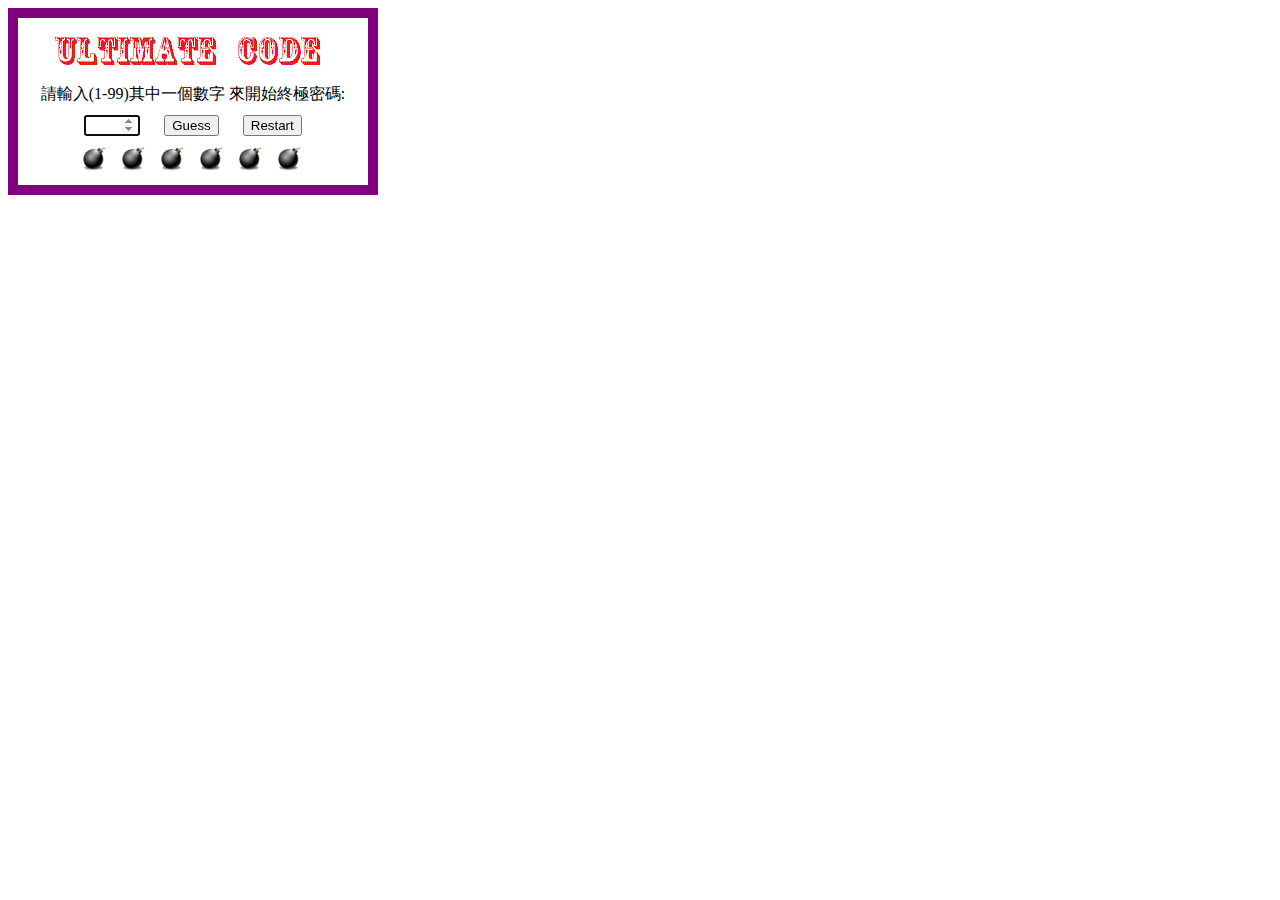
==== tku/w11_終極密碼/index.html @ 4489346d "Adding index" ====
<!DOCTYPE html>
<html lang="en">

<head>
    <meta charest="UTF-8">
    <title>Bomber</title>
    <link rel="stylesheet" href="css/key.css">
    <script src="js/key.js"></script>
    </head>
    
    <body onload="restart()">
        <img src="img/title1.gif">
        <form action="">
        請輸入(1-99)其中一個數字 來開始終極密碼:
        <br />
        <input type="number" id="code" min="1" max="99" value="" autofocus>
        <input type="button" value="Guess" onclick="doGuess()" >
        <input type="button" value="Restart" onclick="restart()">
        <div id="bombs">
            <img name="img1" src="img/bomber.png">
            <img name="img2" src="img/bomber.png">
            <img name="img3" src="img/bomber.png">
            <img name="img4" src="img/bomber.png">
            <img name="img5" src="img/bomber.png">
            <img name="img6" src="img/bomber.png">
            </div>    
        </form>
    </body>
</html>
---- tku/w11_終極密碼/css/key.css ----
body{
    border: 10px solid purple;
    text-align:center;
    width: 350px;
}

input{
    margin:  10px;
}

#bombs img{
    width: 25px;
    margin: 0px 5px 10px 5px;
}
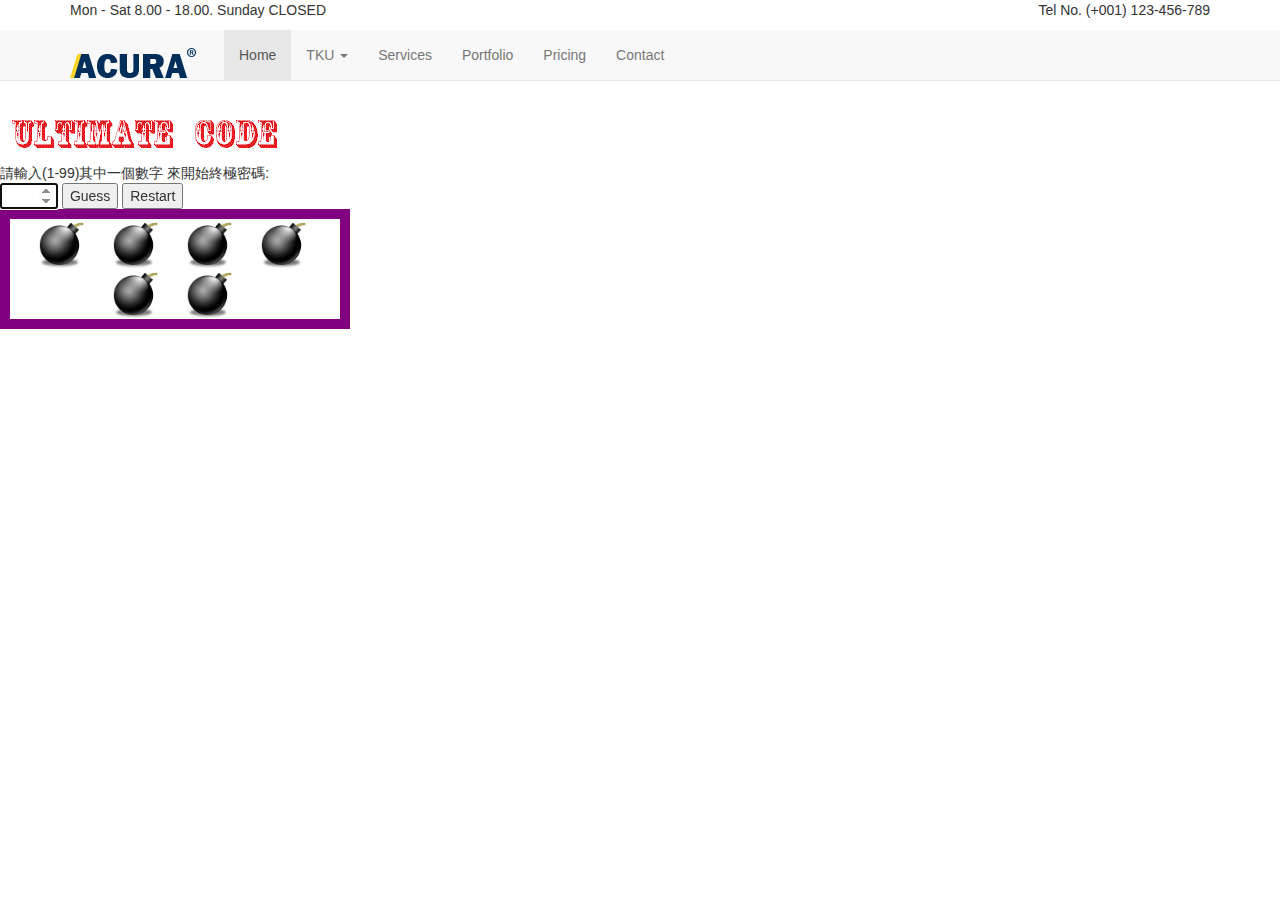
==== commit 76645aea: "Add nav to w11_, w5_Image, w5_blogy" ====
--- a/tku/w11_終極密碼/index.html
+++ b/tku/w11_終極密碼/index.html
@@ -4,11 +4,71 @@
 <head>
     <meta charest="UTF-8">
     <title>Bomber</title>
+
+    <title>Acura Multi purpose Free HTML5 Template</title>
+    <meta name="viewport" content="width=device-width, initial-scale=1.0" />
+    <meta name="description" content="" />
+    <meta name="author" content="http://webthemez.com" />
+    <!-- css -->
+    <link href="../../css/bootstrap.min.css" rel="stylesheet" />
+    <link href="../../css/fancybox/jquery.fancybox.css" rel="stylesheet"> 
+    <link href="../../css/flexslider.css" rel="stylesheet" /> 
+    <link href="css/style.css" rel="stylesheet" />
+
     <link rel="stylesheet" href="css/key.css">
     <script src="js/key.js"></script>
+
+
     </head>
     
     <body onload="restart()">
+    
+            <div class="topbar">
+                    <div class="container">
+                      <div class="row">
+                        <div class="col-md-12"> 	  
+                          <p class="pull-left hidden-xs"><i class="fa fa-clock-o"></i><span>Mon - Sat 8.00 - 18.00. Sunday CLOSED</span></p>
+                          <p class="pull-right"><i class="fa fa-phone"></i>Tel No. (+001) 123-456-789</p>
+                        </div>
+                      </div>
+                    </div>
+                  </div>
+                      <!-- start header -->
+                      <header>
+                          <div class="navbar navbar-default navbar-static-top">
+                              <div class="container">
+                                  <div class="navbar-header">
+                                      <button type="button" class="navbar-toggle" data-toggle="collapse" data-target=".navbar-collapse">
+                                          <span class="icon-bar"></span>
+                                          <span class="icon-bar"></span>
+                                          <span class="icon-bar"></span>
+                                      </button>
+                                      <a class="navbar-brand" href="index.html"><img src="../../img/logo.png" alt="logo"/></a>
+                                  </div>
+                                  <div class="navbar-collapse collapse ">
+                                      <ul class="nav navbar-nav">
+                                          <li class="active"><a href="../../index.html">Home</a></li> 
+                                           <li class="dropdown">
+                                          <a href="#" data-toggle="dropdown" class="dropdown-toggle">TKU <b class="caret"></b></a>
+                                          <ul class="dropdown-menu">
+                                              <li><a href="../../tku/w5_blogy/blog.html">W5-Blog</a></li>
+                                              <li><a href="../../tku/w8_tku60/tku60.html">W8-TKU60</a></li>
+                                              <li><a href="../../tku/w5_Image gallery/photo Blog.html">W5-Image gallery</a></li> 
+                                              <li><a href="../../tku/w11_終極密碼/index.html">W11-終極密碼</a></li>
+                                          </ul>
+                                      </li> 
+                                          <li><a href="services.html">Services</a></li>
+                                          <li><a href="portfolio.html">Portfolio</a></li>
+                                          <li><a href="pricing.html">Pricing</a></li>
+                                          <li><a href="contact.html">Contact</a></li>
+                                      </ul>
+                                  </div>
+                              </div>
+                          </div>
+                      </header>
+                      <!-- end header -->
+
+
         <img src="img/title1.gif">
         <form action="">
         請輸入(1-99)其中一個數字 來開始終極密碼:
@@ -25,5 +85,23 @@
             <img name="img6" src="img/bomber.png">
             </div>    
         </form>
+
+<!-- javascript
+    ================================================== -->
+<!-- Placed at the end of the document so the pages load faster -->
+<script src="../../js/jquery.js"></script>
+<script src="../../js/jquery.easing.1.3.js"></script>
+<script src="../../js/bootstrap.min.js"></script>
+<script src="../../js/jquery.fancybox.pack.js"></script>
+<script src="../../js/jquery.fancybox-media.js"></script>  
+<script src="../../js/jquery.flexslider.js"></script>
+<script src="../../js/animate.js"></script>
+<!-- Vendor Scripts -->
+<script src="../../js/modernizr.custom.js"></script>
+<script src="../../js/jquery.isotope.min.js"></script>
+<script src="../../js/jquery.magnific-popup.min.js"></script>
+<script src="../../js/animate.js"></script>
+<script src="../../js/custom.js"></script> 
+
     </body>
 </html>--- a/tku/w11_終極密碼/css/key.css
+++ b/tku/w11_終極密碼/css/key.css
@@ -1,14 +1,16 @@
-body{
+#bombs{
     border: 10px solid purple;
     text-align:center;
     width: 350px;
+    
+    
 }
 
-input{
-    margin:  10px;
+#bombs input{
+    margin:  100px;
 }
 
 #bombs img{
-    width: 25px;
-    margin: 0px 5px 10px 5px;
-}+    width: 50px;
+    margin: 0px 10px 0px 10px;
+}
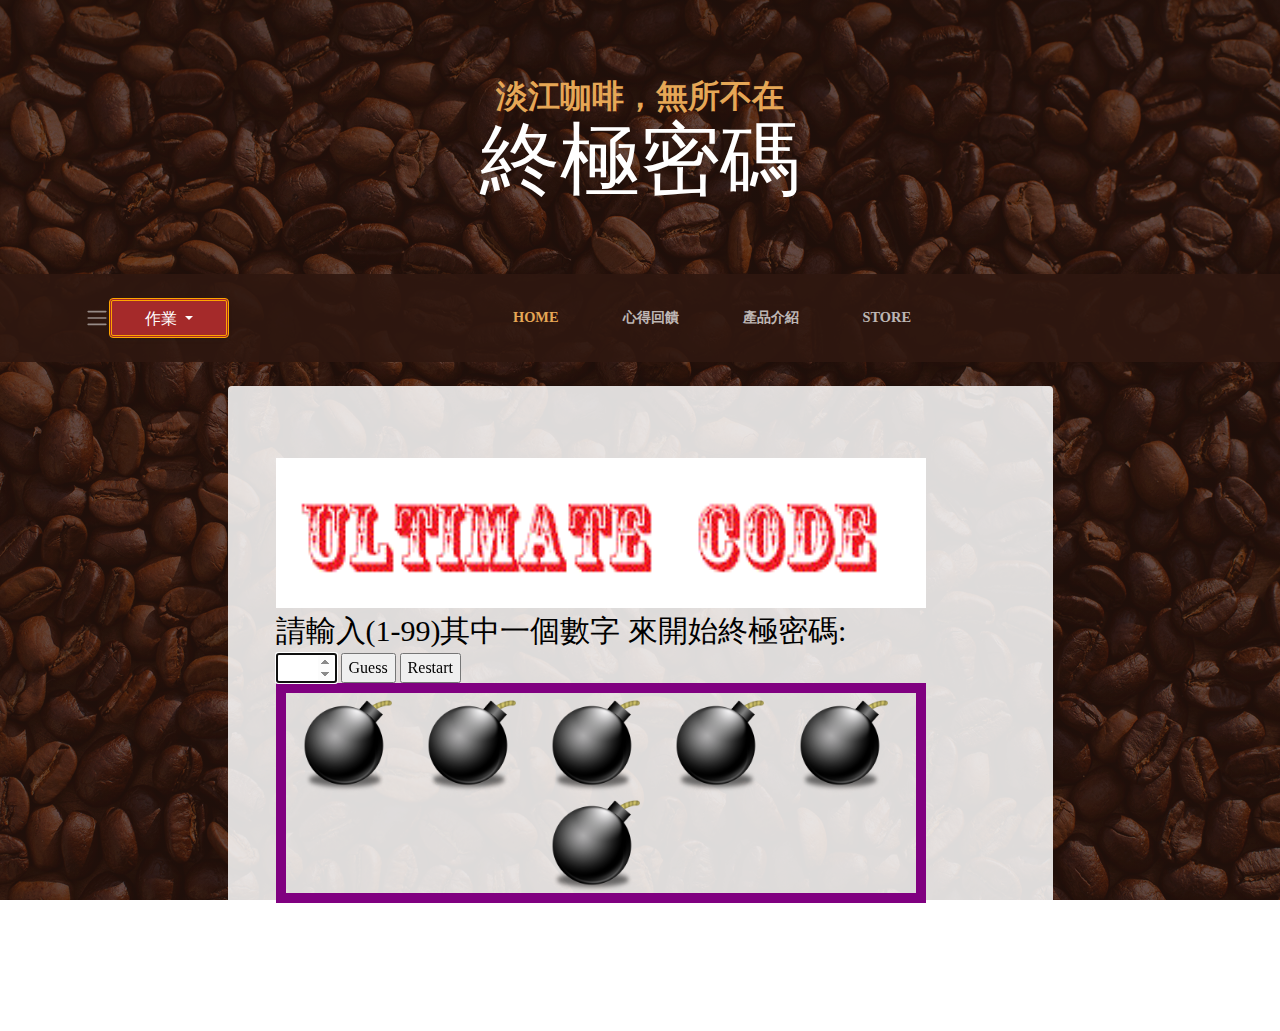
==== commit 1538dfe2: "intial commit -- for acura template" ====
--- a/tku/w11_終極密碼/index.html
+++ b/tku/w11_終極密碼/index.html
@@ -5,15 +5,20 @@
     <meta charest="UTF-8">
     <title>Bomber</title>
 
-    <title>Acura Multi purpose Free HTML5 Template</title>
-    <meta name="viewport" content="width=device-width, initial-scale=1.0" />
-    <meta name="description" content="" />
-    <meta name="author" content="http://webthemez.com" />
-    <!-- css -->
-    <link href="../../css/bootstrap.min.css" rel="stylesheet" />
-    <link href="../../css/fancybox/jquery.fancybox.css" rel="stylesheet"> 
-    <link href="../../css/flexslider.css" rel="stylesheet" /> 
-    <link href="css/style.css" rel="stylesheet" />
+    <meta name="viewport" content="width=device-width, initial-scale=1, shrink-to-fit=no">
+    <meta name="description" content="">
+    <meta name="author" content="">
+
+    <!-- Bootstrap core CSS -->
+    <link href="../../vendor/bootstrap/css/bootstrap.min.css" rel="stylesheet">
+
+    <!-- Custom fonts for this template -->
+    <link href="../../https://fonts.googleapis.com/css?family=Raleway:100,100i,200,200i,300,300i,400,400i,500,500i,600,600i,700,700i,800,800i,900,900i" rel="stylesheet">
+    <link href="../../https://fonts.googleapis.com/css?family=Lora:400,400i,700,700i" rel="stylesheet">
+
+    <!-- Custom styles for this template -->
+    <link href="../../css/business-casual.min.css" rel="stylesheet">
+    <link rel="stylesheet"href="../../https://maxcdn.bootstrapcdn.com/bootstrap/4.0.0/css/bootstrap.min.css" integrity="sha384-Gn5384xqQ1aoWXA+058RXPxPg6fy4IWvTNh0E263XmFcJlSAwiGgFAW/dAiS6JXm" crossorigin="anonymous">
 
     <link rel="stylesheet" href="css/key.css">
     <script src="js/key.js"></script>
@@ -23,55 +28,78 @@
     
     <body onload="restart()">
     
-            <div class="topbar">
-                    <div class="container">
-                      <div class="row">
-                        <div class="col-md-12"> 	  
-                          <p class="pull-left hidden-xs"><i class="fa fa-clock-o"></i><span>Mon - Sat 8.00 - 18.00. Sunday CLOSED</span></p>
-                          <p class="pull-right"><i class="fa fa-phone"></i>Tel No. (+001) 123-456-789</p>
-                        </div>
-                      </div>
+            <h1 class="site-heading text-center text-white d-none d-lg-block">
+                    <span class="site-heading-upper text-primary mb-3">淡江咖啡，無所不在</span>
+                    <span class="site-heading-lower">終極密碼</span>
+                  </h1>
+    
+                      <!-- Navigation -->
+                      <nav class="navbar navbar-expand-lg navbar-dark py-lg-4" id="mainNav">
+                        <div class="container">
+                          <a class="navbar-brand text-uppercase text-expanded font-weight-bold d-lg-none" href="#">Start Bootstrap</a>
+                          <button class="navbar-toggler" type="button" data-toggle="collapse" data-target="#navbarResponsive" aria-controls="navbarResponsive" aria-expanded="false" aria-label="Toggle navigation"></button>
+                            <span class="navbar-toggler-icon"></span>
+                          </button>
+                            <div class="btn-group">
+                               
+                     <button type="button" style="width:120px;height:40px;border:3px orange double;background-color:brown;" 
+                     class="btn btn-secondary dropdown-toggle" 
+                     data-toggle="dropdown" aria-haspopup="true" aria-expanded="false">
+                      作業
+                    </button>
+                    <div class="dropdown-menu dropdown-menu-right">
+                            <button class="dropdown-item" type="button"><li><a href="../../tku/w2_Bootstrap練習/Bootstrap練習.html">W2_Bootstrap練習</a></li></button>
+                      <button class="dropdown-item" type="button"><li><a href="../../tku/w5_Image gallery/photo Blog.html">W5_Image gallery</a></li></button>
+                      <button class="dropdown-item" type="button"><li><a href="../../tku/w8_tku60/tku60.html">W8_tku60</a></li></button>
+                      <button class="dropdown-item" type="button"><li><a href="../../tku/w11_終極密碼/index.html">W11_終極密碼</a></li></button>
+                      <button class="dropdown-item" type="button"><li><a href="../../tku/w5_blogy/blog.html">W5_blog</a></li></button>
+                      <button class="dropdown-item" type="button"><li><a href="../../tku/分組1_Travel webpage/Travel_webpage.html">分組1_Travel webpage</a></li></button>
+                      <button class="dropdown-item" type="button"><li><a href="../../tku/分組2_Recipe Book/Recipe_Book.html">分組2_Recipe Boo</a></li></button>
+                      <button class="dropdown-item" type="button"><li><a href="../../Feeling.html">郭彥辰心得</a></li></button>
                     </div>
                   </div>
-                      <!-- start header -->
-                      <header>
-                          <div class="navbar navbar-default navbar-static-top">
-                              <div class="container">
-                                  <div class="navbar-header">
-                                      <button type="button" class="navbar-toggle" data-toggle="collapse" data-target=".navbar-collapse">
-                                          <span class="icon-bar"></span>
-                                          <span class="icon-bar"></span>
-                                          <span class="icon-bar"></span>
-                                      </button>
-                                      <a class="navbar-brand" href="index.html"><img src="../../img/logo.png" alt="logo"/></a>
-                                  </div>
-                                  <div class="navbar-collapse collapse ">
-                                      <ul class="nav navbar-nav">
-                                          <li class="active"><a href="../../index.html">Home</a></li> 
-                                           <li class="dropdown">
-                                          <a href="#" data-toggle="dropdown" class="dropdown-toggle">TKU <b class="caret"></b></a>
-                                          <ul class="dropdown-menu">
-                                              <li><a href="../../tku/w5_blogy/blog.html">W5-Blog</a></li>
-                                              <li><a href="../../tku/w8_tku60/tku60.html">W8-TKU60</a></li>
-                                              <li><a href="../../tku/w5_Image gallery/photo Blog.html">W5-Image gallery</a></li> 
-                                              <li><a href="../../tku/w11_終極密碼/index.html">W11-終極密碼</a></li>
-                                          </ul>
-                                      </li> 
-                                          <li><a href="services.html">Services</a></li>
-                                          <li><a href="portfolio.html">Portfolio</a></li>
-                                          <li><a href="pricing.html">Pricing</a></li>
-                                          <li><a href="contact.html">Contact</a></li>
-                                      </ul>
-                                  </div>
-                              </div>
+                          <div class="collapse navbar-collapse" id="navbarResponsive">
+                            <ul class="navbar-nav mx-auto">
+                              <li class="nav-item active px-lg-4">
+                                <a class="nav-link text-uppercase text-expanded" href="../../index.html">Home
+                                  <span class="sr-only">(current)</span>
+                                </a>
+                              </li>
+                              <li class="nav-item px-lg-4">
+                                  <a class="nav-link text-uppercase text-expanded" href="../../Feeling.html">心得回饋</a>
+                              </li>
+                              <li class="nav-item px-lg-4">
+                                <a class="nav-link text-uppercase text-expanded" href="../../products.html">產品介紹</a>
+                              </li>
+                              <li class="nav-item px-lg-4">
+                                <a class="nav-link text-uppercase text-expanded" href="../../store.html">Store</a>
+                              </li>
+                            </ul>
                           </div>
-                      </header>
+                        </div>
+                          
+                      </nav>
+                      <section class="page-section about-heading">
+                        <div class="container">
+                          <img class="img-fluid rounded about-heading-img mb-3 mb-lg-0" src="img/about.jpg" alt="">
+                          <div class="about-heading-content">
+                            <div class="row">
+                              <div class="col-xl-9 col-lg-10 mx-auto">
+                                <div class="bg-faded rounded p-5">
+                                  <h2 class="section-heading mb-4">
+                                    <span class="section-heading-upper"></span>
+                                    <span class="section-heading-lower"></span>
+                                  </h2>
                       <!-- end header -->
 
 
-        <img src="img/title1.gif">
+        <img src="img/title1.gif" width="650" height="150">
         <form action="">
-        請輸入(1-99)其中一個數字 來開始終極密碼:
+                <body style="color:black;">
+                        <span style="font-size:30px;"> 請輸入(1-99)其中一個數字 來開始終極密碼:</span>
+            
+                        </body>
+        
         <br />
         <input type="number" id="code" min="1" max="99" value="" autofocus>
         <input type="button" value="Guess" onclick="doGuess()" >
@@ -86,22 +114,10 @@
             </div>    
         </form>
 
-<!-- javascript
-    ================================================== -->
-<!-- Placed at the end of the document so the pages load faster -->
-<script src="../../js/jquery.js"></script>
-<script src="../../js/jquery.easing.1.3.js"></script>
-<script src="../../js/bootstrap.min.js"></script>
-<script src="../../js/jquery.fancybox.pack.js"></script>
-<script src="../../js/jquery.fancybox-media.js"></script>  
-<script src="../../js/jquery.flexslider.js"></script>
-<script src="../../js/animate.js"></script>
-<!-- Vendor Scripts -->
-<script src="../../js/modernizr.custom.js"></script>
-<script src="../../js/jquery.isotope.min.js"></script>
-<script src="../../js/jquery.magnific-popup.min.js"></script>
-<script src="../../js/animate.js"></script>
-<script src="../../js/custom.js"></script> 
-
+        <script src="../../vendor/jquery/jquery.min.js"></script>
+        <script src="../../vendor/bootstrap/js/bootstrap.bundle.min.js"></script>
+        <script src="../../https://code.jquery.com/jquery-3.2.1.slim.min.js" integrity="sha384-KJ3o2DKtIkvYIK3UENzmM7KCkRr/rE9/Qpg6aAZGJwFDMVNA/GpGFF93hXpG5KkN" crossorigin="anonymous"></script>
+        <script src="../../https://cdnjs.cloudflare.com/ajax/libs/popper.js/1.12.9/umd/popper.min.js" integrity="sha384-ApNbgh9B+Y1QKtv3Rn7W3mgPxhU9K/ScQsAP7hUibX39j7fakFPskvXusvfa0b4Q" crossorigin="anonymous"></script>
+        <script src="../../https://maxcdn.bootstrapcdn.com/bootstrap/4.0.0/js/bootstrap.min.js" integrity="sha384-JZR6Spejh4U02d8jOt6vLEHfe/JQGiRRSQQxSfFWpi1MquVdAyjUar5+76PVCmYl" crossorigin="anonymous"></script>
     </body>
 </html>--- a/css/business-casual.min.css
+++ b/css/business-casual.min.css
@@ -0,0 +1,5 @@
+/*!
+ * Start Bootstrap - Business Casual v4.1.1 (https://startbootstrap.com/template-overviews/business-casual)
+ * Copyright 2013-2018 Start Bootstrap
+ * Licensed under MIT (https://github.com/BlackrockDigital/startbootstrap-business-casual/blob/master/LICENSE)
+ */body{font-family:Lora;background:linear-gradient(rgba(47,23,15,.65),rgba(47,23,15,.65)),url(../img/bg.jpg);background-attachment:fixed;background-position:center;background-size:cover}h1,h2,h3,h4,h5,h6{font-family:Raleway}p{line-height:1.75}.text-faded{color:rgba(255,255,255,.3)}.site-heading{margin-top:5rem;margin-bottom:5rem;text-transform:uppercase;line-height:1;font-family:Raleway}.site-heading .site-heading-upper{display:block;font-size:2rem;font-weight:800}.site-heading .site-heading-lower{font-size:5rem;font-weight:100;line-height:4rem}.page-section{margin-top:5rem;margin-bottom:5rem}.section-heading{text-transform:uppercase}.section-heading .section-heading-upper{display:block;font-size:1rem;font-weight:800}.section-heading .section-heading-lower{display:block;font-size:3rem;font-weight:100}.bg-faded{background-color:rgba(255,255,255,.85)}#mainNav{background-color:rgba(47,23,15,.9);font-family:Raleway}#mainNav .navbar-brand{color:#e6a756}#mainNav .navbar-nav .nav-item .nav-link{color:rgba(255,255,255,.7);font-weight:800}#mainNav .navbar-nav .nav-item.active .nav-link{color:#e6a756}@media (min-width:992px){#mainNav .navbar-nav .nav-item .nav-link{font-size:.9rem}#mainNav .navbar-nav .nav-item .nav-link:hover{color:rgba(255,255,255,.4)}#mainNav .navbar-nav .nav-item.active .nav-link:hover{color:#e6a756}}.btn-xl{font-weight:700;font-size:.8rem;padding-top:1.5rem;padding-bottom:1.5rem;padding-left:2rem;padding-right:2rem}.intro{position:relative}@media (min-width:992px){.intro .intro-img{width:75%;float:right}.intro .intro-text{left:0;width:60%;margin-top:3rem;position:absolute}.intro .intro-text .intro-button{width:100%;left:0;position:absolute;bottom:-2rem}}@media (min-width:1200px){.intro .intro-text{width:45%}}.cta{padding-top:5rem;padding-bottom:5rem;background-color:rgba(230,167,86,.9)}.cta .cta-inner{position:relative;padding:3rem;margin:.5rem;background-color:rgba(255,255,255,.85)}.cta .cta-inner:before{border-radius:.5rem;content:'';position:absolute;top:-.5rem;bottom:-.5rem;left:-.5rem;right:-.5rem;border:.25rem solid rgba(255,255,255,.85)}@media (min-width:992px){.about-heading .about-heading-img{position:relative;z-index:0}.about-heading .about-heading-content{margin-top:-5rem;position:relative;z-index:1}}@media (min-width:992px){.product-item .product-item-title{position:relative;z-index:1;margin-bottom:-3rem}.product-item .product-item-img{position:relative;z-index:0;max-width:60vw}.product-item .product-item-description{position:relative;z-index:1;margin-top:-3rem;max-width:50vw}}.list-hours{font-size:.9rem}.list-hours .list-hours-item{border-bottom:1px solid rgba(230,167,86,.5);padding-bottom:.25rem;margin-bottom:1rem;font-style:italic}.list-hours .list-hours-item.today{font-weight:700;color:#e6a756}@media (min-width:992px){.list-hours{width:50%;font-size:1.1rem}}.address strong{font-size:1.2rem}.footer{background-color:rgba(47,23,15,.9)}.text-primary{color:#e6a756!important}.bg-primary{background-color:#e6a756!important}.btn{box-shadow:0 3px 3px 0 rgba(33,37,41,.1)}.btn-primary{background-color:#e6a756;border-color:#e6a756}.btn-primary:active,.btn-primary:focus,.btn-primary:hover{background-color:#df902a;border-color:#df902a}.font-weight-light{font-weight:100!important}--- a/tku/w11_終極密碼/css/key.css
+++ b/tku/w11_終極密碼/css/key.css
@@ -1,8 +1,8 @@
 #bombs{
     border: 10px solid purple;
     text-align:center;
-    width: 350px;
-    
+    width: 650px;
+  
     
 }
 
@@ -11,6 +11,7 @@
 }
 
 #bombs img{
-    width: 50px;
+    width: 100px;
     margin: 0px 10px 0px 10px;
+    
 }
